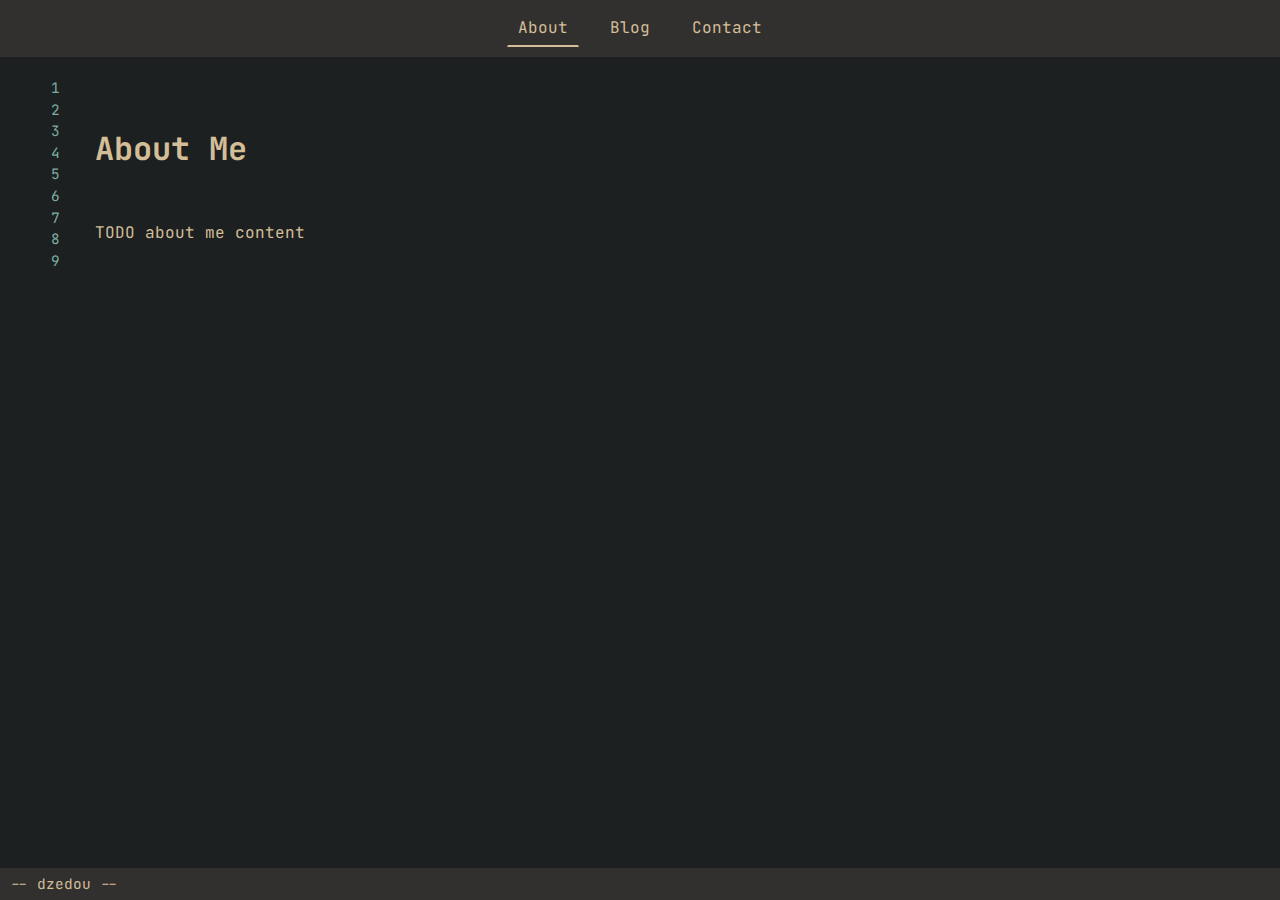
==== deploy/about.html @ 4b0b017e "Initial commit" ====
<!DOCTYPE html>
<html lang="en">
<head>
  <meta charset="UTF-8">
  <meta name="viewport" content="width=device-width, initial-scale=1">
  <title>About - dzedou</title>
  <meta name="description" content="About dzedou">
  <link rel="stylesheet" href="styles.css">
  <!-- Load JetBrains Mono from Google Fonts -->
  <link rel="preconnect" href="https://fonts.googleapis.com">
  <link rel="preconnect" href="https://fonts.gstatic.com" crossorigin>
  <link href="https://fonts.googleapis.com/css2?family=JetBrains+Mono&display=swap" rel="stylesheet">
</head>
<body>
  <!-- Top Navigation Styled as Neovim Tabs -->
  <nav class="top-nav">
    <a href="about.html" class="active">About</a>
    <a href="index.html">Blog</a>
    <a href="contact.html">Contact</a>
  </nav>
  
  <!-- Main Editor Container: Gutter for line numbers + Content -->
  <div class="editor">
    <div class="gutter"></div>
    <div class="editor-content">
      <h1>About Me</h1>
      <p>TODO about me content</p>
    </div>
  </div>
  
  <!-- Static Status Bar -->
  <div class="status-bar">-- dzedou --</div>
  
  <script src="script.js"></script>
</body>
</html>
---- deploy/styles.css ----
/* Reset */
* {
    box-sizing: border-box;
    margin: 0;
    padding: 0;
  }
  
  /* Global Styles */

  html {
    margin: 0;
    height: 100%;
    width: 100%;
    cursor: url("data:image/svg+xml;utf8,<svg xmlns='http://www.w3.org/2000/svg' width='1' height='16'><rect width='1' height='16' fill='%23d4be98'/></svg>"), auto;
  }

  body {
    background-color: #1d2021;
    color: #d4be98;
    font-family: 'JetBrains Mono', monospace;
    line-height: 1.5;
    padding-bottom: 30px; /* Ensure status bar does not overlap content */
  }

  /* Style links on the contact page to have the same color, bold, and underlined */
   body.contact-page .editor-content a {
     color: inherit;
     font-weight: bold;
     text-decoration: underline;
    }
  
  /* Top Navigation (Neovim-inspired Tabs) */
  .top-nav {
    background-color: #32302f;
    padding: 10px 20px;
    display: flex;
    justify-content: center;
    gap: 20px;
  }
  
  .top-nav a {
    text-decoration: none;
    color: #d4be98;
    padding: 5px 10px;
    border: 1px solid transparent;
    transition: background-color 0.3s;
  }
  
  .top-nav a:hover {
    background-color: #3c3836; /* Slightly lighter dark shade */
  }
  
  .top-nav a.active {
    border-bottom: 2px solid #d4be98;
  }
  
  /* Editor Container */
  .editor {
    display: flex;
    padding: 20px;
  }
  
  /* Gutter for Dynamic Line Numbers */
  .gutter {
    width: 50px;
    text-align: right;
    margin-right: 25px;
    padding-right: 10px;
    user-select: none;
    font-size: 0.9em;
    color: #7daea3; /* Using the official blue from Gruvbox */
  }
  
  .gutter div {
    height: 1.5em; /* Match the line-height */
  }
  
  /* Main Content Area */
  .editor-content {
    flex: 1;
    white-space: pre-wrap;
  }

  .editor-content h2 a {
    color: inherit;
    font-weight: bold;
    text-decoration: underline;
  }
  
  /* Static Status Bar (Neovim Style) */
  .status-bar {
    position: fixed;
    bottom: 0;
    left: 0;
    right: 0;
    background-color: #32302f;
    color: #d4be98;
    padding: 5px 10px;
    font-size: 0.9em;
  }
  
  /* Responsive Adjustments */
  @media (max-width: 600px) {
    .top-nav {
      flex-wrap: wrap;
      gap: 10px;
    }
    .editor {
      flex-direction: row;
      padding: 10px;
    }
    .gutter {
      width: 40px;
      padding-right: 5px;
    }
    .editor-content {
      font-size: 0.9em;
    }
  }
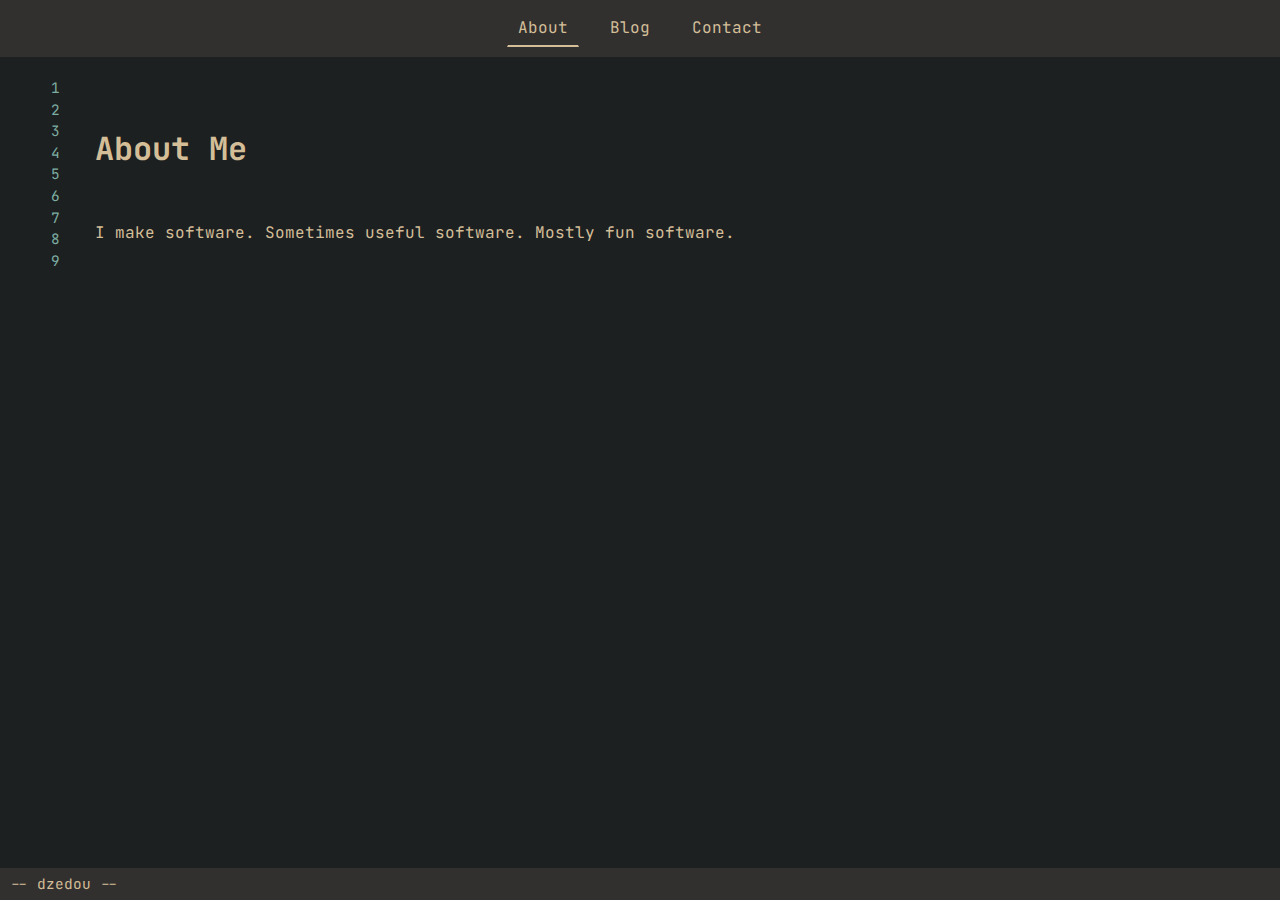
==== commit 8c4b6573: "Minor updates" ====
--- a/deploy/about.html
+++ b/deploy/about.html
@@ -24,7 +24,7 @@
     <div class="gutter"></div>
     <div class="editor-content">
       <h1>About Me</h1>
-      <p>TODO about me content</p>
+      <p>I make software. Sometimes useful software. Mostly fun software.</p>
     </div>
   </div>
   
